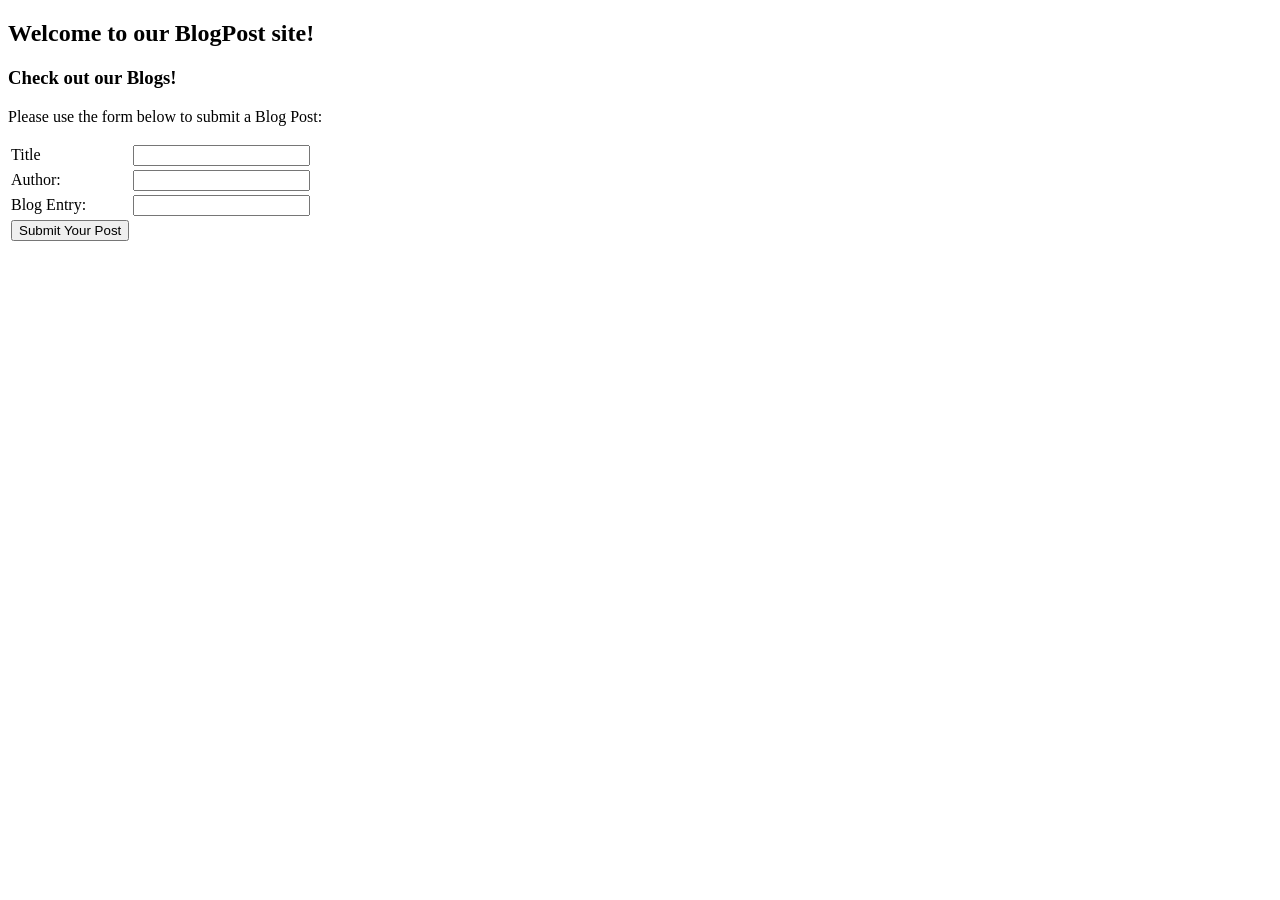
==== src/main/resources/templates/blogpost/index.html @ 0d625abd "Added controller, repository, html form, and results template." ====
<!DOCTYPE html>
<html xmlns:th="http://www.thymeleaf.org">
<head>
    <title>Blog Site</title>
    <meta http-equiv="Content-Type" content="text/html; charset=UTF-8"/>
</head>
<body>
<h2>Welcome to our BlogPost site!</h2>
<h3>Check out our Blogs!</h3>
<p>Please use the form below to submit a Blog Post:</p>
<form action="#" th:action="@{/}" th:object="${blogPost}" method="post">
    <table>
        <tr>
            <td>Title</td>
            <td><input type="text" th:field="*{title}" /></td>
        </tr>
        <tr>
            <td>Author:</td>
            <td><input type="text" th:field="*{author}" /></td>
        </tr>
        <tr>
            <td>Blog Entry:</td>
            <td><input type="text" th:field="*{blogEntry}" /></td>
        </tr>
        <tr>
            <td><button type="submit">Submit Your Post</button></td>
        </tr>
    </table>
  </body>
</html>
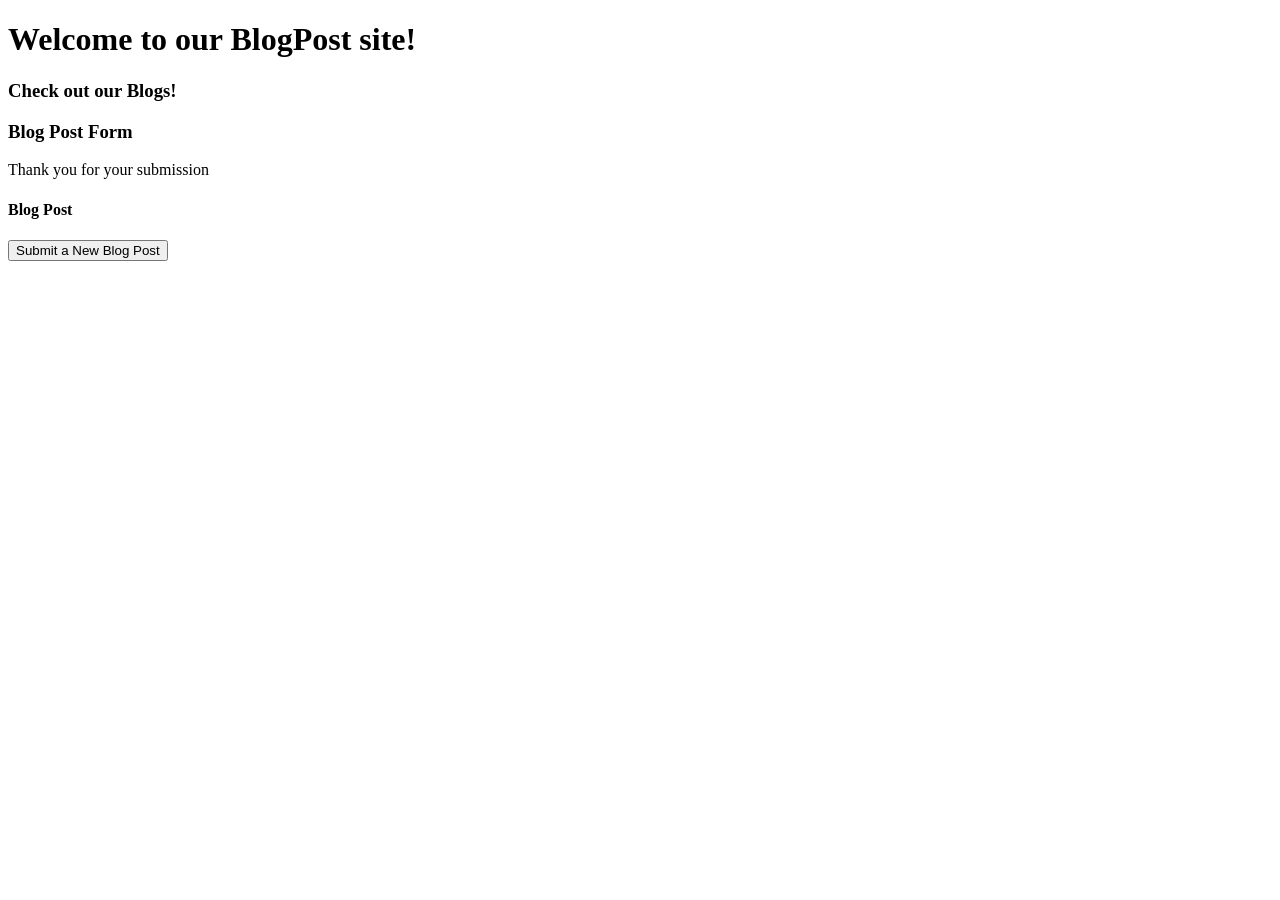
==== commit 81790ea5: "Final adjustments White label error. Issue is related to my method or create index. Not sure what." ====
--- a/src/main/resources/templates/blogpost/index.html
+++ b/src/main/resources/templates/blogpost/index.html
@@ -3,28 +3,43 @@
 <head>
     <title>Blog Site</title>
     <meta http-equiv="Content-Type" content="text/html; charset=UTF-8"/>
-</head>
-<body>
-<h2>Welcome to our BlogPost site!</h2>
-<h3>Check out our Blogs!</h3>
-<p>Please use the form below to submit a Blog Post:</p>
-<form action="#" th:action="@{/}" th:object="${blogPost}" method="post">
-    <table>
-        <tr>
-            <td>Title</td>
-            <td><input type="text" th:field="*{title}" /></td>
-        </tr>
-        <tr>
-            <td>Author:</td>
-            <td><input type="text" th:field="*{author}" /></td>
-        </tr>
-        <tr>
-            <td>Blog Entry:</td>
-            <td><input type="text" th:field="*{blogEntry}" /></td>
-        </tr>
-        <tr>
-            <td><button type="submit">Submit Your Post</button></td>
-        </tr>
-    </table>
+    <link href="webjars/bootstrap/3.3.7/css/bootstrap.min.css" rel="stylesheet">
+  </head>
+  <body>
+    <div class="container">
+        <h1>Welcome to our BlogPost site!</h1>
+
+        <h3>Check out our Blogs!</h3>
+        
+        <h3>Blog Post Form</h3>
+        <p>Thank you for your submission</p>
+        
+        <h4>Blog Post</h4>
+        <div class="row">
+            <div th:each="blog:${posts}">
+                <div class="col-md-6">
+                    <div class="panel panel-default">
+                        <div class="panel-heading">
+                            <p th:text="${blog.title}"/>
+                        </div>
+                        <div class="panel-body">
+                            <p th:text="${blog.author}"/>
+                            <p th:text="${blog.blogEntry}" />
+                        </div>
+                        <div class="panel-footer">
+                            <!-- Link to Update -->
+                            <!-- Link to Show  -->
+                            <!-- Link to Destroy -->
+                        </div>
+                    </div>
+                </div>
+            </div>
+        </div>
+        <a th:href="@{/blogposts/new}">
+            <button class= "btn btn-primary">Submit a New Blog Post</button>
+        </a>
+    </div>
+    <script src="webjars/bootstrap/3.3.7/js/bootstrap.min.js"></script>
+    <script src="webjars/jquery/1.9.1/jquery.min.js"></script>
   </body>
 </html>
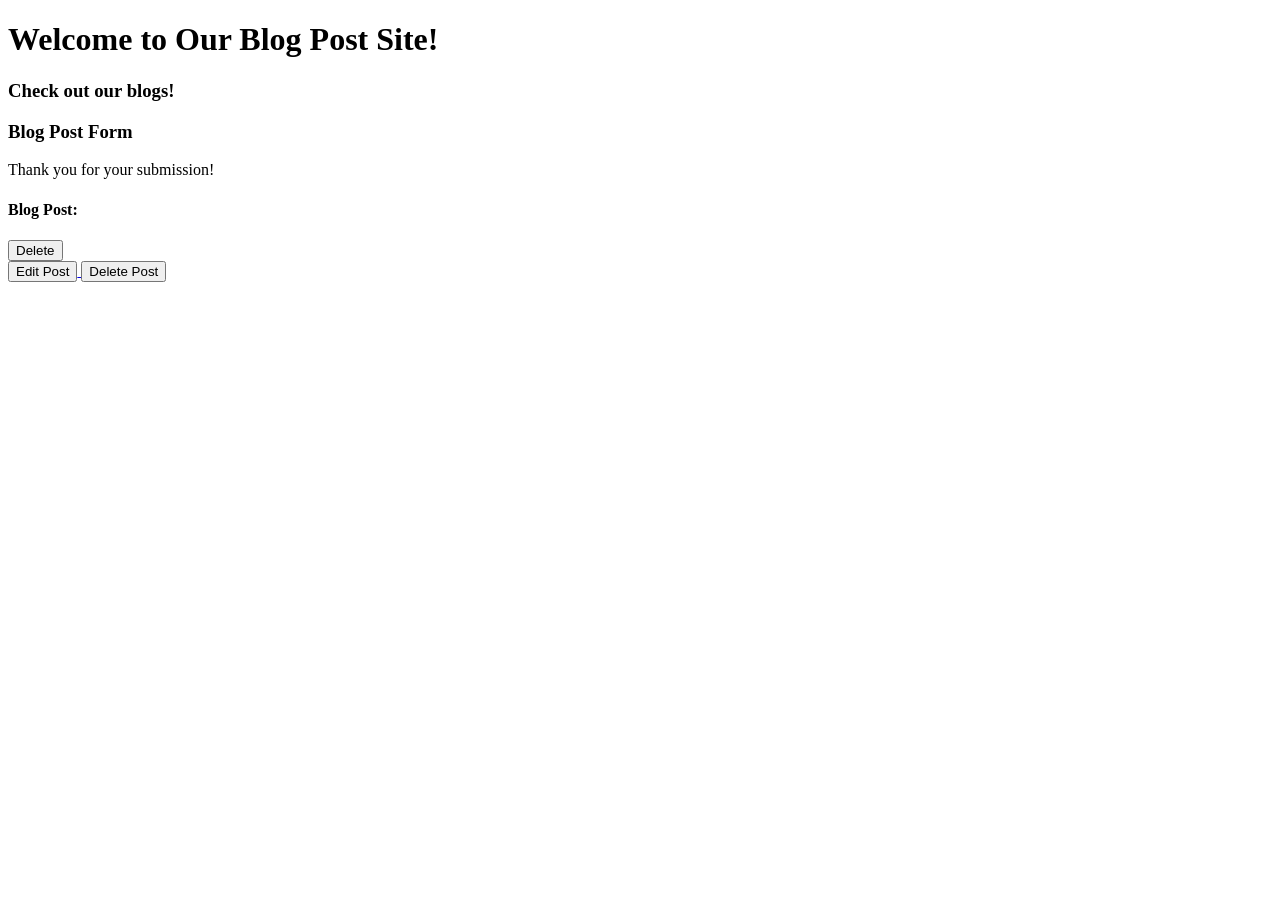
==== commit 68d189ca: "final commits" ====
--- a/src/main/resources/templates/blogpost/index.html
+++ b/src/main/resources/templates/blogpost/index.html
@@ -2,44 +2,61 @@
 <html xmlns:th="http://www.thymeleaf.org">
 <head>
     <title>Blog Site</title>
+    <div th:replace="/fragments/styling :: head-style" >
     <meta http-equiv="Content-Type" content="text/html; charset=UTF-8"/>
     <link href="webjars/bootstrap/3.3.7/css/bootstrap.min.css" rel="stylesheet">
-  </head>
-  <body>
-    <div class="container">
-        <h1>Welcome to our BlogPost site!</h1>
-
-        <h3>Check out our Blogs!</h3>
-        
-        <h3>Blog Post Form</h3>
-        <p>Thank you for your submission</p>
-        
-        <h4>Blog Post</h4>
-        <div class="row">
-            <div th:each="blog:${posts}">
-                <div class="col-md-6">
-                    <div class="panel panel-default">
-                        <div class="panel-heading">
-                            <p th:text="${blog.title}"/>
-                        </div>
-                        <div class="panel-body">
-                            <p th:text="${blog.author}"/>
-                            <p th:text="${blog.blogEntry}" />
-                        </div>
-                        <div class="panel-footer">
-                            <!-- Link to Update -->
-                            <!-- Link to Show  -->
-                            <!-- Link to Destroy -->
-                        </div>
+    <link href="css/standard.css" rel="stylesheet">
+    </div>
+</head>
+<body>
+<div th:replace="/fragments/styling :: body-links" >
+<div class="container">
+    <h1>Welcome to Our Blog Post Site!</h1>
+    
+    <h3>Check out our blogs!</h3>
+    
+    <h3>Blog Post Form</h3>
+    <p>Thank you for your submission!</p>
+    
+    <h4>Blog Post:</h4>
+    <div class="row">
+        <div th:each="blog:${posts}">
+            <div class="col-md-6">
+                <div class="panel panel-default">
+                    <div class="panel-heading">
+                        <p th:text="${blog.title}"/>
+                    </div>
+                    <div class="panel-body">
+                        <p th:text="${blog.author}"/>
+                        <p th:text="${blog.blogEntry}" />
+                    </div>
+                    <div class="panel-footer">
+                        <div th:replace="/fragments/styling :: head-style" ></div>
+                        <div th:replace="/fragments/styling :: body-links" ></div>
+                        <!-- Link to Destroy -->
                     </div>
                 </div>
             </div>
         </div>
-        <a th:href="@{/blogposts/new}">
-            <button class= "btn btn-primary">Submit a New Blog Post</button>
-        </a>
     </div>
-    <script src="webjars/bootstrap/3.3.7/js/bootstrap.min.js"></script>
-    <script src="webjars/jquery/1.9.1/jquery.min.js"></script>
-  </body>
+</div>
+    <form action="#" th:action="@{'/blogposts/{id}'(id=${blog.id})}" th:method="delete"
+          class="form-horizontal">
+        <div class="form-group">
+            <input type="hidden" name="_method" value="delete"/>
+            <button type="submit" class="btn btn-danger btn-block" th:text="Delete">Delete</button>
+        </div>
+        <div class="card-footer">
+            <a href="#" th:href="@{blogposts/{id}(id=${blog.id})}">
+                <button class="btn btn-light">Edit Post</button>
+            </a>
+            <a href="#" th:href="@{blogposts/delete/{id}(id=${blog.id})}">
+                <button class="btn btn-danger" type="submit">Delete Post</button>
+            </a>
+        </div>
+    </form>
+</div>
+<script src="webjars/bootstrap/3.3.7/js/bootstrap.min.js"></script>
+<script src="webjars/jquery/1.9.1/jquery.min.js"></script>
+</body>
 </html>
